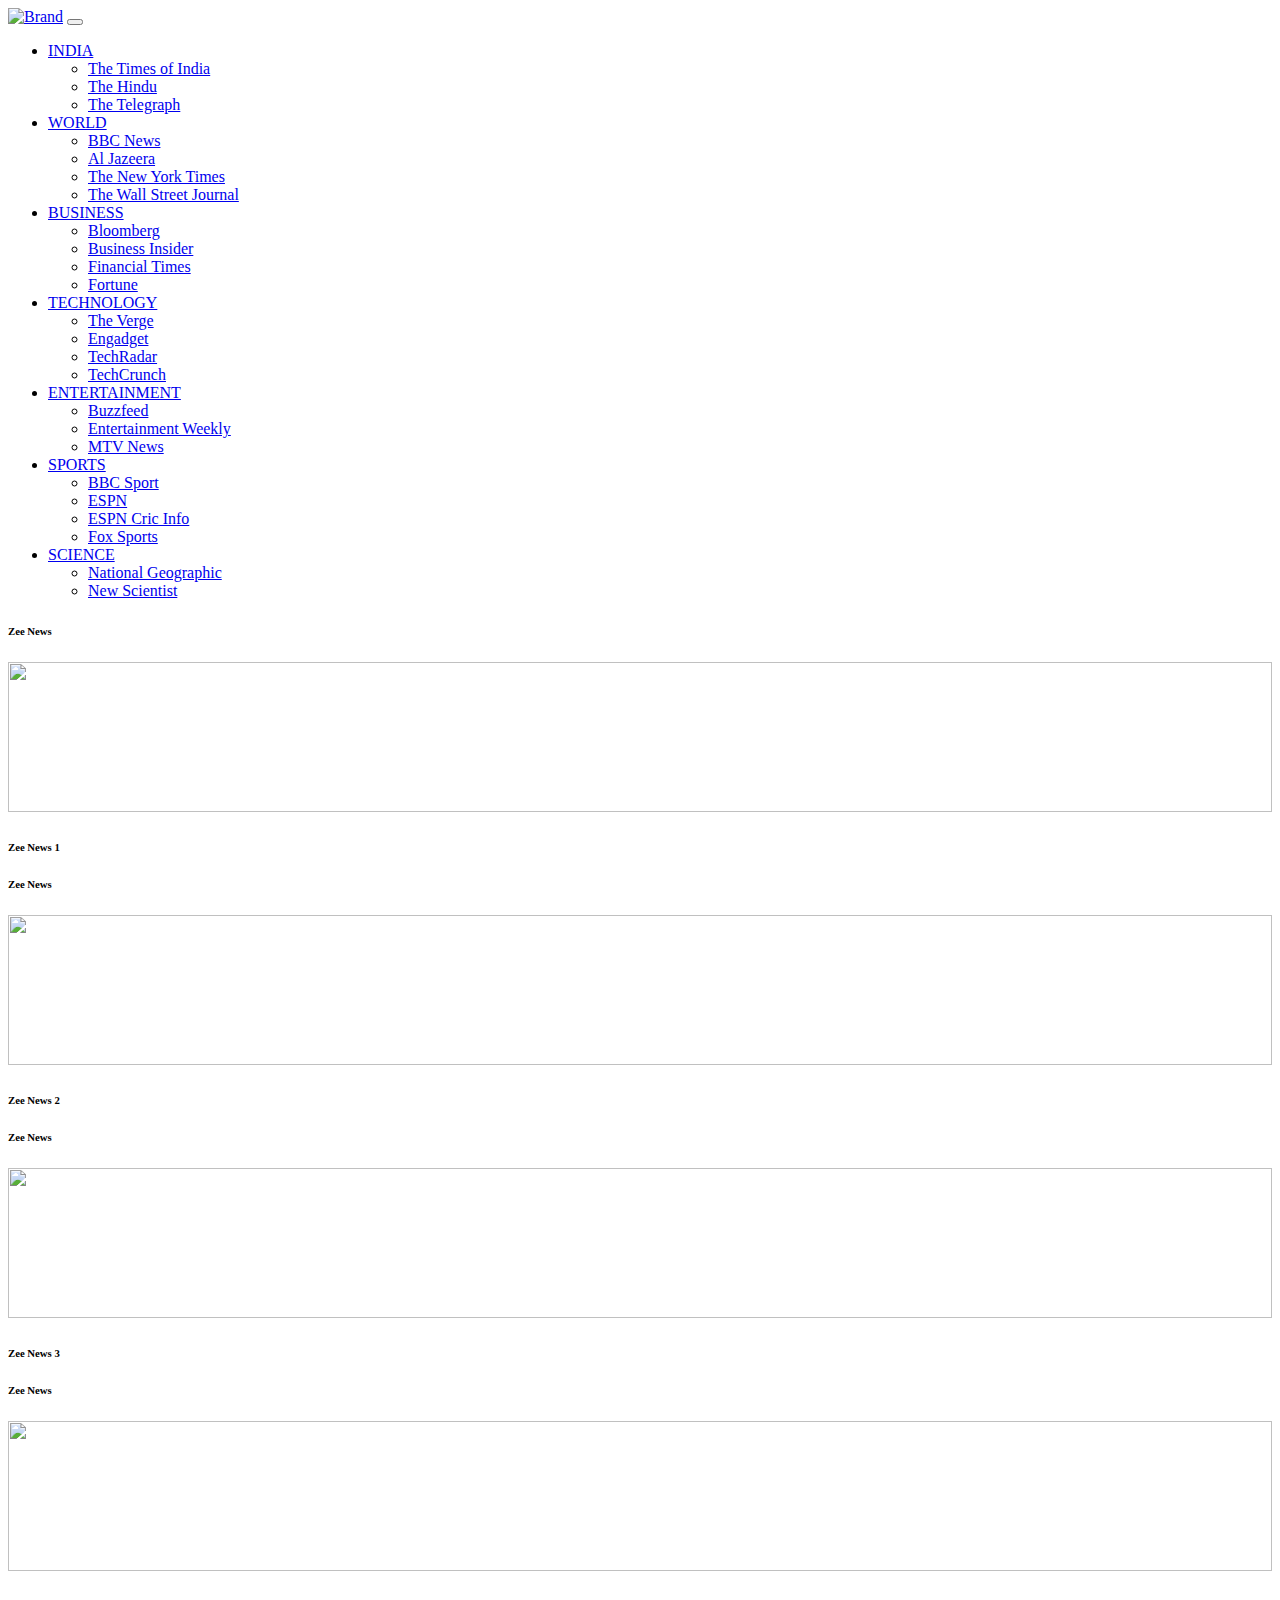
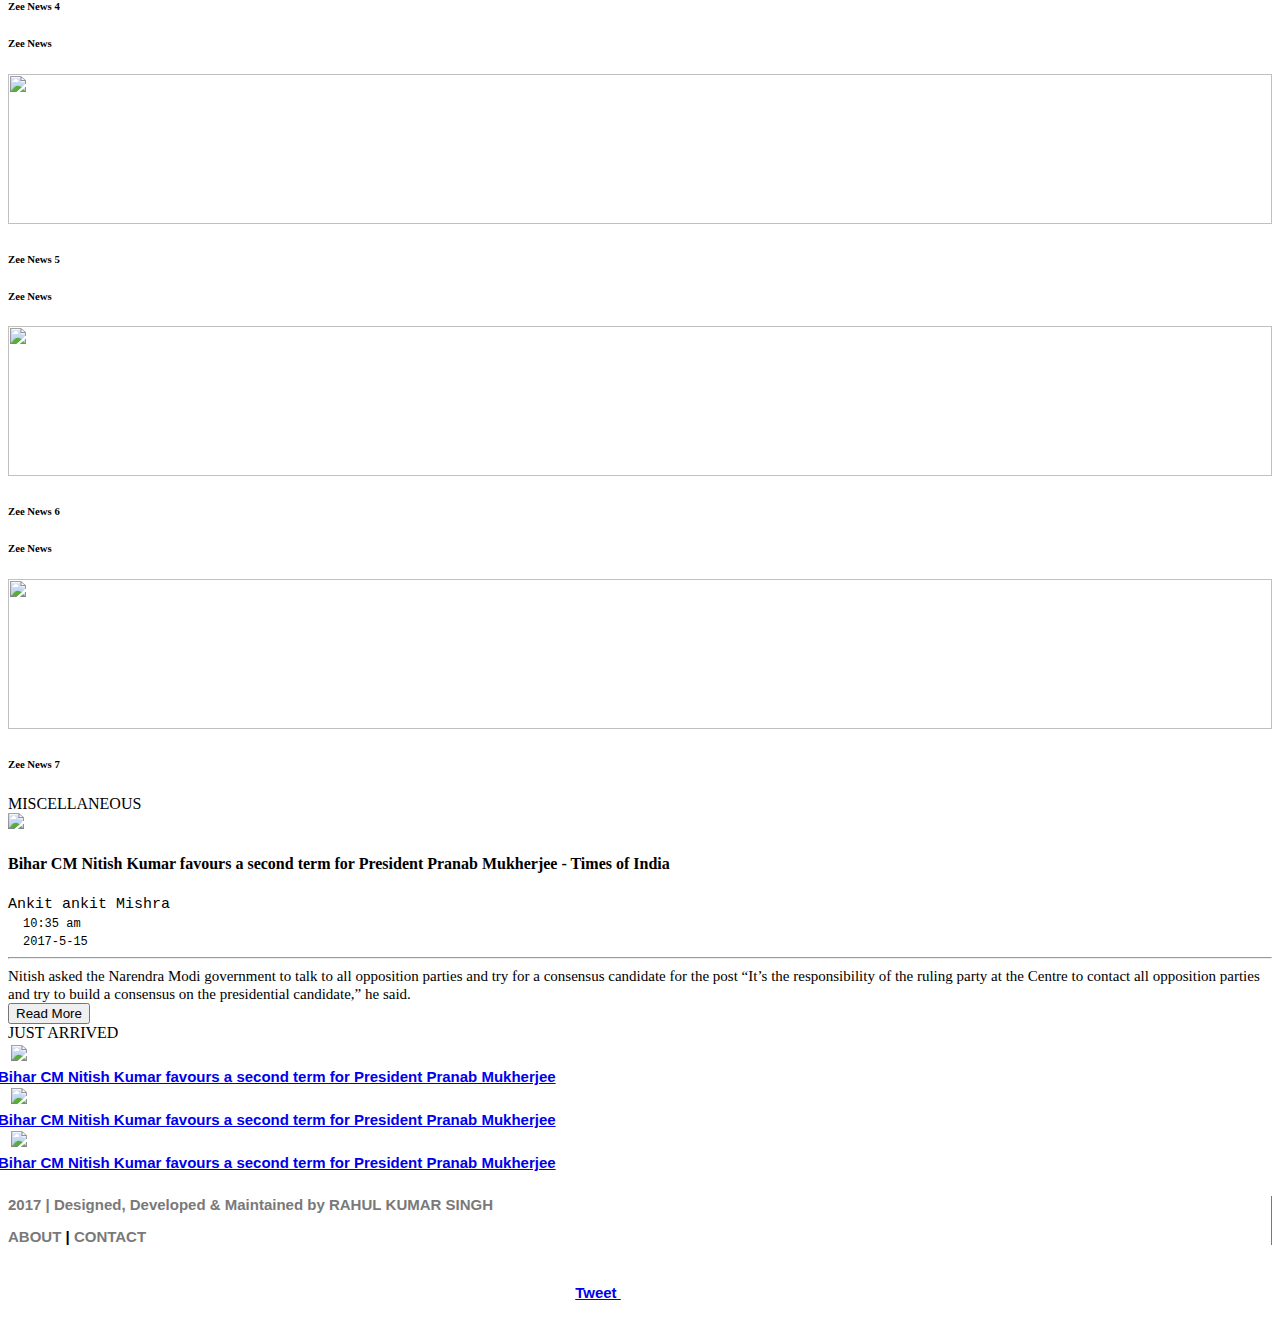
==== index.html @ a30d0b65 "first master upload" ====
﻿<!DOCTYPE html>
<html lang="en">
<head>
    <meta charset="utf-8">
    <meta http-equiv="X-UA-Compatible" content="IE=edge">
    <meta name="viewport" content="width=device-width, initial-scale=1">
    <!-- The above 3 meta tags *must* come first in the head; any other head content must come *after* these tags -->
    <title>TopHeadlines: Home</title>

    <!-- Bootstrap -->
    <link href="bootstrap/css/bootstrap.min.css" rel="stylesheet" />
    <link href="customcss/index.css" rel="stylesheet" />
    <link rel="stylesheet" type="text/css" href="slick/slick.css" />

    <script src="customjs/index.js"></script>

    <!-- HTML5 shim and Respond.js for IE8 support of HTML5 elements and media queries -->
    <!-- WARNING: Respond.js doesn't work if you view the page via file:// -->
    <!--[if lt IE 9]>
      <script src="https://oss.maxcdn.com/html5shiv/3.7.3/html5shiv.min.js"></script>
      <script src="https://oss.maxcdn.com/respond/1.4.2/respond.min.js"></script>
    <![endif]-->
</head>
<body onload="a()" id="body">
    <span class="glyphicon glyphicon-chevron-up move"></span>
   <!--navbar-->
    <nav class="navbar navbar-default navbar-fixed-top" style="background-color:white;">
        <div class="container">
            <!-- Brand and toggle get grouped for better mobile display -->
            <div class="navbar-header">
               
                <a class="navbar-brand1" href="index.html">
                <span><img alt="Brand" src="images/th2.png" height="50" /></span></a>
                <button type="button" class="navbar-toggle collapsed" data-toggle="collapse" data-target="#mobile" style="margin-right:20px;">

                    <span class="icon-bar"></span>
                    <span class="icon-bar"></span>
                    <span class="icon-bar"></span>
                </button>
            </div>

            <!-- Collect the nav links, forms, and other content for toggling -->
            <div class="collapse navbar-collapse" style="margin-top:15px"  id="mobile">
            <div class="cus">
                <ul class="nav navbar-nav navbar-right  ">
                    
                    <li class="dropdown" >
                        <a href="india.html" class="dropdown-toggle" data-toggle="dropdown" role="button" aria-haspopup="true" aria-expanded="false">INDIA <span class="caret "></span></a>
                        <ul class="dropdown-menu  ">
                            <li><a href="#">The Times of India</a></li>
                            <li><a href="#">The Hindu</a></li>
                            <li><a href="#">The Telegraph</a></li>
                            
                        </ul>
                    </li>
                    <li class="dropdown">
                        <a href="#" class="dropdown-toggle " data-toggle="dropdown" role="button" aria-haspopup="true" aria-expanded="false">WORLD <span class="caret"></span></a>
                        <ul class="dropdown-menu  ">
                            <li><a href="#">BBC News</a></li>
                            <li><a href="#">Al Jazeera </a></li>
                            <li><a href="#">The New York Times</a></li>
                            <li><a href="#">The Wall Street Journal </a></li>
                           
                        </ul>
                    </li>
                    <li class="dropdown">
                        <a href="#" class="dropdown-toggle" data-toggle="dropdown" role="button" aria-haspopup="true" aria-expanded="false">BUSINESS <span class="caret"></span></a>
                        <ul class="dropdown-menu  ">
                            <li><a href="#">Bloomberg </a></li>
                            <li><a href="#">Business Insider</a></li>
                            <li><a href="#">Financial Times </a></li>
                            <li><a href="#">Fortune </a></li>
                                   
                        </ul>
                    </li>
                    <li class="dropdown">
                        <a href="#" class="dropdown-toggle" data-toggle="dropdown" role="button" aria-haspopup="true" aria-expanded="false">TECHNOLOGY <span class="caret"></span></a>
                        <ul class="dropdown-menu  ">
                            <li><a href="#">The Verge</a></li>
                            <li><a href="#">Engadget</a></li>
                            <li><a href="#">TechRadar </a></li>
                            <li><a href="#">TechCrunch  </a></li>
                          
                        </ul>
                    </li>
                    <li class="dropdown">
                        <a href="#" class="dropdown-toggle" data-toggle="dropdown" role="button" aria-haspopup="true" aria-expanded="false">ENTERTAINMENT <span class="caret"></span></a>
                        <ul class="dropdown-menu ">
                            <li><a href="#">Buzzfeed</a></li>
                            <li><a href="#">Entertainment Weekly</a></li>
                            <li><a href="#">MTV News</a></li>
                           
                         
                        </ul>
                    </li>
                    <li class="dropdown">
                        <a href="#" class="dropdown-toggle" data-toggle="dropdown" role="button" aria-haspopup="true" aria-expanded="false">SPORTS <span class="caret"></span></a>
                        <ul class="dropdown-menu  ">
                            <li><a href="#">BBC Sport </a></li>
                            <li><a href="#">ESPN</a></li>
                            <li><a href="#">ESPN Cric Info</a></li>
                            <li><a href="#">Fox Sports</a></li>
                        
                        </ul>
                    </li>
                    <li class="dropdown ">
                        <a href="#" class="dropdown-toggle" data-toggle="dropdown" role="button" aria-haspopup="true" aria-expanded="false">SCIENCE <span class="caret"></span></a>
                        <ul class="dropdown-menu  ">
                            <li><a href="#">National Geographic </a></li>
                            <li><a href="#">New Scientist</a></li>
                        </ul>
                        </li>
                    
    
                </ul>
               
                </div>
            </div><!-- /.navbar-collapse -->


            </div><!-- /.navbar-collapse -->
    
    </nav>
    <!--navbar_end-->

    <div class="container" >
        <!-- caraousal-->
        <div class="row">
            <div class="col-lg-12" >
                <div class="contentdiv" >
                    <div class="your-class" >
                     
                        
                        <div  class="slide" >
                            <h6 class="text-primary">Zee News</h6>
                            <a href="india.html">
                                <img src="images/back2.png" style="height:150px;width:100%;" />
                            </a> 
                            <h6 class="text-danger">Zee News 1</h6>
                        </div>
                        
                        <div   class="slide">
                            <h6 class="text-primary">Zee News</h6>
                            <a href="india.html">
                                <img src="images/back2.png" style="height:150px;width:100%;" />
                            </a> 
                            <h6 class="text-danger">Zee News 2</h6>
                        </div>
                       
                        <div  class="slide">
                            <h6 class="text-primary">Zee News </h6>
                            <a href="india.html">
                                <img src="images/back2.png" style="height:150px;width:100%;" />
                            </a> 
                            <h6 class="text-danger">Zee News 3</h6>
                        </div>
                      
                        <div   class="slide">
                            <h6 class="text-primary">Zee News</h6>
                            <a href="india.html">
                                <img src="images/back2.png" style="height:150px;width:100%;"/>
                            </a> 
                            <h6 class="text-danger">Zee News 4</h6>
                        </div>
                        <div  class="slide">
                            <h6 class="text-primary">Zee News</h6>
                            <a href="india.html">
                                <img src="images/back2.png" style="height:150px;width:100%;"/>
                            </a> 
                            <h6 class="text-danger">Zee News 5</h6>
                        </div>
                        <div class="slide">
                            <h6 class="text-primary">Zee News</h6>
                            <a href="india.html">
                                <img src="images/back2.png" style="height:150px;width:100%;" />
                            </a>
                            <h6 class="text-danger">Zee News 6</h6>
                        </div>
                        <div class="slide">
                            <h6 class="text-primary">Zee News</h6>
                            <a href="india.html">
                                <img src="images/back2.png" style="height:150px;width:100%;" />
                            </a>
                            <h6 class="text-danger">Zee News 7</h6>
                        </div>
                    </div>
                </div>
            </div>     
        </div>
        <!--caraousal end-->
        
        <div class="row">
            <div class="col-lg-9 col-md-9">
                <div class="row">
                    <div class="col-lg-12">
                        <div class="contentdiv1">
                            <div class="channel"><span class="glyphicon glyphicon-circle-arrow-right" style="font-size:15px;"></span> MISCELLANEOUS<span class="pull-right ani"></span></div>
                        </div>
                    </div>
                </div>
                <div class="thumbnail main" >
                <div class="row" >
                    <div class="col-lg-4 col-sm-12 col-xs-12">
                        <div class="handle">
                            <img src="images/back2.png" class="img-responsive" />
                        </div>
                    </div>
                    <div class="col-lg-8 col-sm-12 col-xs-12">
                            <h4 class="text-danger newhead ">Bihar CM Nitish Kumar favours a second term for President Pranab Mukherjee - Times of India</h4>
                        <div class="row">
                            <div class="col-lg-7 col-xs-12" ><span class="glyphicon glyphicon-user text-primary"></span><span class="text-danger dt" style="font-family:'Courier New';font-size:15px"> Ankit ankit Mishra </span></div>
                            <div class="col-lg-5 col-xs-12">
                                <div class="row">
                                    <div class="col-lg-6 col-xs-12" style="padding: 0px 0px 0px 15px;">
                                        <span class="glyphicon glyphicon-time text-primary"></span><span class="text-danger dt" style="font-family:'Courier New';font-size:12px"> 10:35 am </span>      
                                    </div>
                                    <div class="col-lg-6 col-xs-12" style="padding: 0px 0px 0px 15px;">
                                       <span class="glyphicon glyphicon-calendar text-primary"></span><span class="text-danger dt" style="font-family:'Courier New';font-size:12px"> 2017-5-15 </span>
                                    </div>
                                </div>
                            </div>
                            
                        </div>
                            <div style="padding:0px;" ><hr /></div>
                            <span style="font-family:'Fjord One', serif;font-size:15px;font-weight:500"> Nitish asked the Narendra Modi government to talk to all opposition parties and try for a consensus candidate for the post “It’s the responsibility of the ruling party at the Centre to contact all opposition parties and try to build a consensus on the presidential candidate,” he said.</span>
                           <br /> <button class="btn btn-sm but pull-right" ><span class="glyphicon glyphicon-link"></span> Read More</button>
                    </div>
                </div>
                </div>
             
               
            </div>
            <div class="col-lg-3 col-md-3">
                <div class="contentdiv1">
                    <div class="channel"><span class="glyphicon glyphicon-fire" style="font-size:15px;"></span> JUST ARRIVED<span class="pull-right ani"></span></div>
                  
                </div>
                
                    
                <div class="row side" >
                    <a href="#">
                        <div class="col-lg-4 col-md-4 col-sm-4 col-xs-4"style="padding:3px;" >
                            <img src="images/back2.png" class="img-responsive" />
                        </div>
                        <div class="col-lg-8 col-md-8 col-sm-8 col-xs-8" style="margin-left:-10px;padding-right:0px;font-family: 'Jura', sans-serif;font-weight:bold;font-size:15px;text-align:justify">
                            Bihar CM Nitish Kumar favours a second term for President Pranab Mukherjee
                        </div>
                    </a>
                </div>
                <div class="row side">
                    <a href="#">
                        <div class="col-lg-4 col-md-4 col-sm-4 col-xs-4" style="padding:3px;">
                            <img src="images/back2.png" class="img-responsive" />
                        </div>
                        <div class="col-lg-8 col-md-8 col-sm-8 col-xs-8" style="margin-left:-10px;padding-right:0px;font-family: 'Jura', sans-serif;font-weight:bold;font-size:15px;text-align:justify">
                            Bihar CM Nitish Kumar favours a second term for President Pranab Mukherjee
                        </div>
                    </a>
                </div>
                <div class="row side">
                    <a href="#">
                        <div class="col-lg-4 col-md-4 col-sm-4 col-xs-4" style="padding:3px;">
                            <img src="images/back2.png" class="img-responsive" />
                        </div>
                        <div class="col-lg-8 col-md-8 col-sm-8 col-xs-8" style="margin-left:-10px;padding-right:0px;font-family: 'Jura', sans-serif;font-weight:bold;font-size:15px;text-align:justify">
                            Bihar CM Nitish Kumar favours a second term for President Pranab Mukherjee
                        </div>
                    </a>
                </div>
               
                
              
               
            </div>
        </div>
        <div class="row">
            <div class="col-lg-12 foot" >

                <div class="row">
                    <div class="col-lg-8">
                        <div id="foot" style="border-right:1px solid rgb(121, 121, 121);margin-top:25px;font-family:'Jura', sans-serif;font-size:15px;font-weight:bold">
                            <p class="text-danger text-center" style="color:rgb(121, 121, 121)"><span class="glyphicon glyphicon-copyright-mark"></span> 2017 | Designed, Developed & Maintained by RAHUL&nbsp;KUMAR SINGH</p>
                            <p class="text-danger text-center"><a href="#" style="text-decoration:none;color:rgb(121, 121, 121)">ABOUT</a> | <a href="#" style="text-decoration:none;color:rgb(121, 121, 121)">CONTACT</a> </p>
                        </div>
                    </div>
                    <div class="col-lg-4">
                        <div style="margin-top:25px;font-family:'Jura', sans-serif;font-size:15px;font-weight:bold;text-align:center;min-height:50px">
                           <a class="twitter-share-button" target="_blank"
                               href="https://twitter.com/intent/tweet?text=Check%20out%20this%20amazing%20News%20Website&url=https%3A%2F%2Frks-dev.github.io%2Ftopheadlines"
                               data-size="large">
                               Tweet
                            </a>
                            <script async src="//platform.twitter.com/widgets.js" charset="utf-8"></script>
                              
                            <iframe src="https://www.facebook.com/plugins/share_button.php?href=https%3A%2F%2Frks-dev.github.io%2Ftopheadlines%2F&layout=button_count&size=large&mobile_iframe=false&appId=527813727370159&width=84&height=28" width="84" height="28" style="border:none;overflow:hidden" scrolling="no" frameborder="0" allowTransparency="true"></iframe>
                        </div>
                        
                    </div>
                </div>

            </div>
        </div>
      
    </div>

    <!-- jQuery (necessary for Bootstrap's JavaScript plugins) -->
    <script src="https://ajax.googleapis.com/ajax/libs/jquery/1.12.4/jquery.min.js"></script>
    <!-- Include all compiled plugins (below), or include individual files as needed -->
    <script src="bootstrap/js/bootstrap.min.js"></script>
    
    <script src="slick/slick.min.js"></script>
    <script type="text/javascript">
        $('.your-class').slick({
           
            infinite: true,
            slidesToShow: 6,
            slidesToScroll: 1,
            autoplay: true,
            autoplaySpeed: 1000,
            prevArrow: false,
            nextArrow: false,
            responsive: [
              {
                  breakpoint: 1024,
                  settings: {
                      slidesToShow: 3,
                      slidesToScroll: 3

                  }
              },
              {
                  breakpoint: 600,
                  settings: {
                      slidesToShow: 2,
                      slidesToScroll: 2
                  }
              },
              {
                  breakpoint: 480,
                  settings: {
                      slidesToShow: 1,
                      slidesToScroll: 1
                  }
              }
              // You can unslick at a given breakpoint now by adding:
              // settings: "unslick"
              // instead of a settings object
            ]
        });
    </script>
</body>
</html>
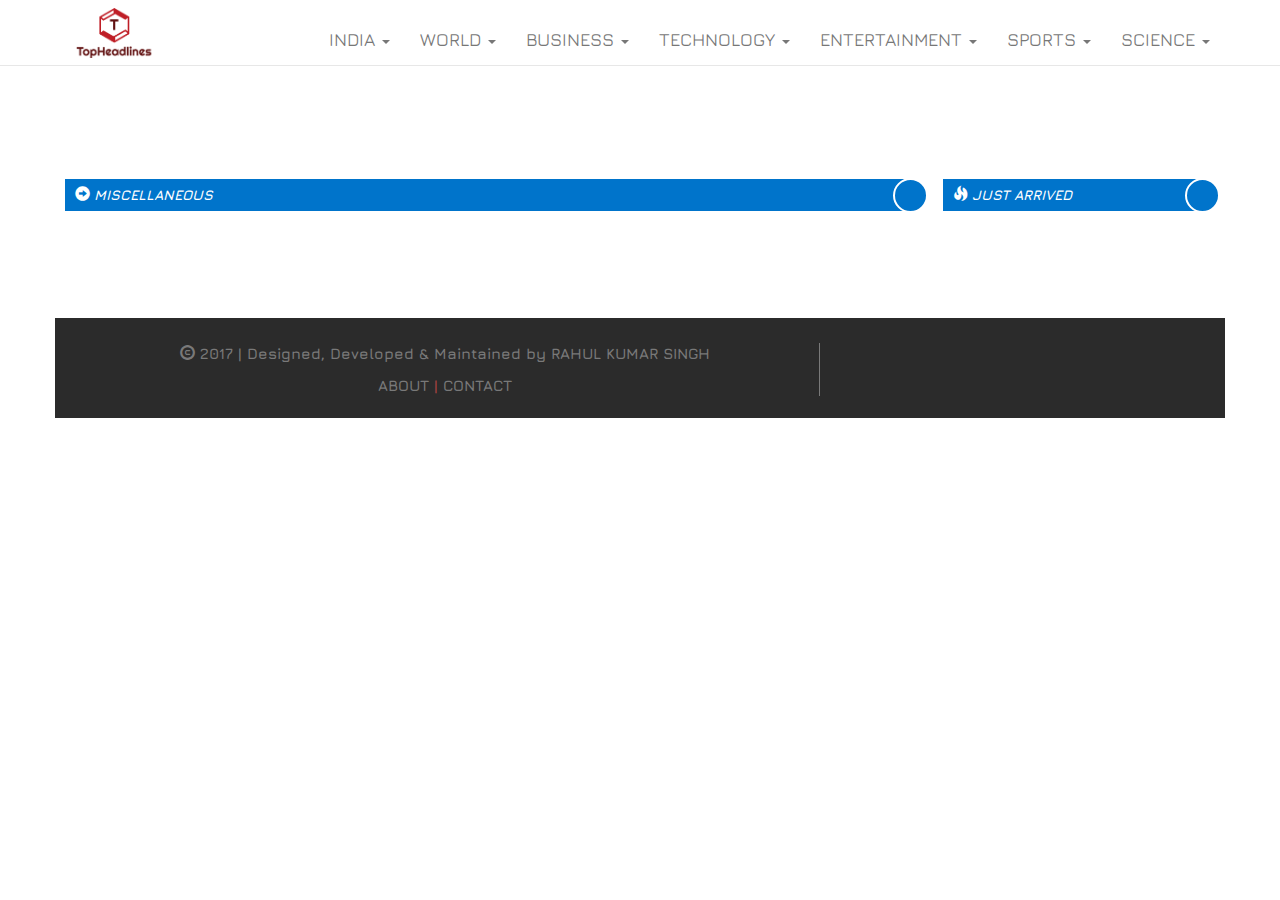
==== commit 9a33725c: "home page almost complete" ====
--- a/index.html
+++ b/index.html
@@ -12,7 +12,7 @@
     <link href="customcss/index.css" rel="stylesheet" />
     <link rel="stylesheet" type="text/css" href="slick/slick.css" />
 
-    <script src="customjs/index.js"></script>
+    
 
     <!-- HTML5 shim and Respond.js for IE8 support of HTML5 elements and media queries -->
     <!-- WARNING: Respond.js doesn't work if you view the page via file:// -->
@@ -22,6 +22,7 @@
     <![endif]-->
 </head>
 <body onload="a()" id="body">
+    <div class="loader"></div>
     <span class="glyphicon glyphicon-chevron-up move"></span>
    <!--navbar-->
     <nav class="navbar navbar-default navbar-fixed-top" style="background-color:white;">
@@ -131,58 +132,64 @@
                     <div class="your-class" >
                      
                         
-                        <div  class="slide" >
-                            <h6 class="text-primary">Zee News</h6>
-                            <a href="india.html">
-                                <img src="images/back2.png" style="height:150px;width:100%;" />
+                        <div id="slide1"  class="slide" >
+                            <h6 id="slidesource1" class="text-primary"></h6>
+                            <a id="slideurl1" href="">
+                                <img id="slideimg1"  class="img-responsive" />
                             </a> 
-                            <h6 class="text-danger">Zee News 1</h6>
+                            <h6 id="slidetitle1" class="text-danger"></h6>
+                        </div>
+
+                        <div id="slide2" class="slide">
+                            <h6 id="slidesource2" class="text-primary"></h6>
+                            <a id="slideurl2" href="">
+                                <img id="slideimg2"  class="img-responsive" />
+                            </a>
+                            <h6 id="slidetitle2" class="text-danger"></h6>
+                        </div>
+
+                        <div id="slide3" class="slide">
+                            <h6 id="slidesource3" class="text-primary"></h6>
+                            <a id="slideurl3" href="">
+                                <img id="slideimg3"  class="img-responsive" />
+                            </a>
+                            <h6 id="slidetitle3" class="text-danger"></h6>
+                        </div>
+
+                        <div id="slide4" class="slide">
+                            <h6 id="slidesource4" class="text-primary"></h6>
+                            <a id="slideurl4" href="">
+                                <img id="slideimg4"  class="img-responsive" />
+                            </a>
+                            <h6 id="slidetitle4" class="text-danger"></h6>
+                        </div>
+
+                        <div id="slide5" class="slide">
+                            <h6 id="slidesource5" class="text-primary"></h6>
+                            <a id="slideurl5" href="">
+                                <img id="slideimg5"  class="img-responsive" />
+                            </a>
+                            <h6 id="slidetitle5" class="text-danger"></h6>
+                        </div>
+
+                        <div id="slide6" class="slide">
+                            <h6 id="slidesource6" class="text-primary"></h6>
+                            <a id="slideurl6" href="">
+                                <img id="slideimg6"  class="img-responsive" />
+                            </a>
+                            <h6 id="slidetitle6" class="text-danger"></h6>
+                        </div>
+
+                        <div id="slide7" class="slide">
+                            <h6 id="slidesource7" class="text-primary"></h6>
+                            <a id="slideurl7" href="">
+                                <img id="slideimg7"  class="img-responsive" />
+                            </a>
+                            <h6 id="slidetitle7" class="text-danger"></h6>
                         </div>
                         
-                        <div   class="slide">
-                            <h6 class="text-primary">Zee News</h6>
-                            <a href="india.html">
-                                <img src="images/back2.png" style="height:150px;width:100%;" />
-                            </a> 
-                            <h6 class="text-danger">Zee News 2</h6>
-                        </div>
                        
-                        <div  class="slide">
-                            <h6 class="text-primary">Zee News </h6>
-                            <a href="india.html">
-                                <img src="images/back2.png" style="height:150px;width:100%;" />
-                            </a> 
-                            <h6 class="text-danger">Zee News 3</h6>
-                        </div>
-                      
-                        <div   class="slide">
-                            <h6 class="text-primary">Zee News</h6>
-                            <a href="india.html">
-                                <img src="images/back2.png" style="height:150px;width:100%;"/>
-                            </a> 
-                            <h6 class="text-danger">Zee News 4</h6>
-                        </div>
-                        <div  class="slide">
-                            <h6 class="text-primary">Zee News</h6>
-                            <a href="india.html">
-                                <img src="images/back2.png" style="height:150px;width:100%;"/>
-                            </a> 
-                            <h6 class="text-danger">Zee News 5</h6>
-                        </div>
-                        <div class="slide">
-                            <h6 class="text-primary">Zee News</h6>
-                            <a href="india.html">
-                                <img src="images/back2.png" style="height:150px;width:100%;" />
-                            </a>
-                            <h6 class="text-danger">Zee News 6</h6>
-                        </div>
-                        <div class="slide">
-                            <h6 class="text-primary">Zee News</h6>
-                            <a href="india.html">
-                                <img src="images/back2.png" style="height:150px;width:100%;" />
-                            </a>
-                            <h6 class="text-danger">Zee News 7</h6>
-                        </div>
+                       
                     </div>
                 </div>
             </div>     
@@ -198,34 +205,159 @@
                         </div>
                     </div>
                 </div>
-                <div class="thumbnail main" >
+                <div id="arc1" class="thumbnail main " >
                 <div class="row" >
                     <div class="col-lg-4 col-sm-12 col-xs-12">
                         <div class="handle">
-                            <img src="images/back2.png" class="img-responsive" />
+                            <img id="urlToImage1"  class="img-responsive" />
                         </div>
                     </div>
                     <div class="col-lg-8 col-sm-12 col-xs-12">
-                            <h4 class="text-danger newhead ">Bihar CM Nitish Kumar favours a second term for President Pranab Mukherjee - Times of India</h4>
+                            <h4 class="text-danger newhead" id="title1" ></h4>
                         <div class="row">
-                            <div class="col-lg-7 col-xs-12" ><span class="glyphicon glyphicon-user text-primary"></span><span class="text-danger dt" style="font-family:'Courier New';font-size:15px"> Ankit ankit Mishra </span></div>
+                            <div class="col-lg-7 col-xs-12" ><span class="glyphicon glyphicon-user text-primary"></span> <span id="author1" class="text-danger dt" style="font-family:'Courier New';font-size:15px"></span></div>
                             <div class="col-lg-5 col-xs-12">
-                                <div class="row">
-                                    <div class="col-lg-6 col-xs-12" style="padding: 0px 0px 0px 15px;">
-                                        <span class="glyphicon glyphicon-time text-primary"></span><span class="text-danger dt" style="font-family:'Courier New';font-size:12px"> 10:35 am </span>      
-                                    </div>
-                                    <div class="col-lg-6 col-xs-12" style="padding: 0px 0px 0px 15px;">
-                                       <span class="glyphicon glyphicon-calendar text-primary"></span><span class="text-danger dt" style="font-family:'Courier New';font-size:12px"> 2017-5-15 </span>
-                                    </div>
+                                    <span class="glyphicon glyphicon-time text-primary"></span> <span id="publishedAt1" class="text-danger dt" style="font-family:'Courier New';font-size:12px"></span>                                              
+                            </div>
+                            
+                        </div>
+                            <div style="padding:0px;" ><hr /></div>
+                            <span id="description1" style="font-family:'Fjord One', serif;font-size:15px;font-weight:500"> </span>
+                           <br />  <a style="text-decoration:none;color:red;padding-top:5px;padding-right:5px;" id="url1" target="_blank" href="" class="pull-right"><span class="glyphicon glyphicon-link"></span> Read More</a>
+                    </div>
+                </div>
+                </div>
+
+                <div id="arc2" class="thumbnail main">
+                    <div class="row">
+                        <div class="col-lg-4 col-sm-12 col-xs-12">
+                            <div class="handle">
+                                <img id="urlToImage2" class="img-responsive" />
+                            </div>
+                        </div>
+                        <div class="col-lg-8 col-sm-12 col-xs-12">
+                            <h4 class="text-danger newhead" id="title2"></h4>
+                            <div class="row">
+                                <div class="col-lg-7 col-xs-12"><span class="glyphicon glyphicon-user text-primary"></span> <span id="author2" class="text-danger dt" style="font-family:'Courier New';font-size:15px"></span></div>
+                                <div class="col-lg-5 col-xs-12">
+                                    <span class="glyphicon glyphicon-time text-primary"></span> <span id="publishedAt2" class="text-danger dt" style="font-family:'Courier New';font-size:12px"></span> 
                                 </div>
                             </div>
-                            
-                        </div>
-                            <div style="padding:0px;" ><hr /></div>
-                            <span style="font-family:'Fjord One', serif;font-size:15px;font-weight:500"> Nitish asked the Narendra Modi government to talk to all opposition parties and try for a consensus candidate for the post “It’s the responsibility of the ruling party at the Centre to contact all opposition parties and try to build a consensus on the presidential candidate,” he said.</span>
-                           <br /> <button class="btn btn-sm but pull-right" ><span class="glyphicon glyphicon-link"></span> Read More</button>
-                    </div>
-                </div>
+                            <div style="padding:0px;"><hr /></div>
+                            <span id="description2" style="font-family:'Fjord One', serif;font-size:15px;font-weight:500"> </span>
+                            <br />  <a style="text-decoration:none;color:red;padding-top:5px;padding-right:5px;" id="url2" target="_blank" href="" class="pull-right"><span class="glyphicon glyphicon-link"></span> Read More</a>
+                        </div>
+                    </div>
+                </div>
+
+                <div id="arc3" class="thumbnail main">
+                    <div class="row">
+                        <div class="col-lg-4 col-sm-12 col-xs-12">
+                            <div class="handle">
+                                <img id="urlToImage3" class="img-responsive" />
+                            </div>
+                        </div>
+                        <div class="col-lg-8 col-sm-12 col-xs-12">
+                            <h4 class="text-danger newhead" id="title3"></h4>
+                            <div class="row">
+                                <div class="col-lg-7 col-xs-12"><span class="glyphicon glyphicon-user text-primary"></span> <span id="author3" class="text-danger dt" style="font-family:'Courier New';font-size:15px"></span></div>
+                                <div class="col-lg-5 col-xs-12">
+                                    <span class="glyphicon glyphicon-time text-primary"></span> <span id="publishedAt3" class="text-danger dt" style="font-family:'Courier New';font-size:12px"></span>
+                                </div>
+                            </div>
+                            <div style="padding:0px;"><hr /></div>
+                            <span id="description3" style="font-family:'Fjord One', serif;font-size:15px;font-weight:500"> </span>
+                            <br />  <a style="text-decoration:none;color:red;padding-top:5px;padding-right:5px;" id="url3" target="_blank" href="" class="pull-right"><span class="glyphicon glyphicon-link"></span> Read More</a>
+                        </div>
+                    </div>
+                </div>
+
+                <div id="arc4" class="thumbnail main">
+                    <div class="row">
+                        <div class="col-lg-4 col-sm-12 col-xs-12">
+                            <div class="handle">
+                                <img id="urlToImage4" class="img-responsive" />
+                            </div>
+                        </div>
+                        <div class="col-lg-8 col-sm-12 col-xs-12">
+                            <h4 class="text-danger newhead" id="title4"></h4>
+                            <div class="row">
+                                <div class="col-lg-7 col-xs-12"><span class="glyphicon glyphicon-user text-primary"></span> <span id="author4" class="text-danger dt" style="font-family:'Courier New';font-size:15px"></span></div>
+                                <div class="col-lg-5 col-xs-12">
+                                    <span class="glyphicon glyphicon-time text-primary"></span> <span id="publishedAt4" class="text-danger dt" style="font-family:'Courier New';font-size:12px"></span>
+                                </div>
+                            </div>
+                            <div style="padding:0px;"><hr /></div>
+                            <span id="description4" style="font-family:'Fjord One', serif;font-size:15px;font-weight:500"> </span>
+                            <br />  <a style="text-decoration:none;color:red;padding-top:5px;padding-right:5px;" id="url4" target="_blank" href="" class="pull-right"><span class="glyphicon glyphicon-link"></span> Read More</a>
+                        </div>
+                    </div>
+                </div>
+
+                <div id="arc5" class="thumbnail main">
+                    <div class="row">
+                        <div class="col-lg-4 col-sm-12 col-xs-12">
+                            <div class="handle">
+                                <img id="urlToImage5" class="img-responsive" />
+                            </div>
+                        </div>
+                        <div class="col-lg-8 col-sm-12 col-xs-12">
+                            <h4 class="text-danger newhead" id="title5"></h4>
+                            <div class="row">
+                                <div class="col-lg-7 col-xs-12"><span class="glyphicon glyphicon-user text-primary"></span> <span id="author5" class="text-danger dt" style="font-family:'Courier New';font-size:15px"></span></div>
+                                <div class="col-lg-5 col-xs-12">
+                                    <span class="glyphicon glyphicon-time text-primary"></span> <span id="publishedAt5" class="text-danger dt" style="font-family:'Courier New';font-size:12px"></span>
+                                </div>
+                            </div>
+                            <div style="padding:0px;"><hr /></div>
+                            <span id="description5" style="font-family:'Fjord One', serif;font-size:15px;font-weight:500"> </span>
+                            <br />  <a style="text-decoration:none;color:red;padding-top:5px;padding-right:5px;" id="url5" target="_blank" href="" class="pull-right"><span class="glyphicon glyphicon-link"></span> Read More</a>
+                        </div>
+                    </div>
+                </div>
+
+                <div id="arc6" class="thumbnail main">
+                    <div class="row">
+                        <div class="col-lg-4 col-sm-12 col-xs-12">
+                            <div class="handle">
+                                <img id="urlToImage6" class="img-responsive" />
+                            </div>
+                        </div>
+                        <div class="col-lg-8 col-sm-12 col-xs-12">
+                            <h4 class="text-danger newhead" id="title6"></h4>
+                            <div class="row">
+                                <div class="col-lg-7 col-xs-12"><span class="glyphicon glyphicon-user text-primary"></span> <span id="author6" class="text-danger dt" style="font-family:'Courier New';font-size:15px"></span></div>
+                                <div class="col-lg-5 col-xs-12">
+                                    <span class="glyphicon glyphicon-time text-primary"></span> <span id="publishedAt6" class="text-danger dt" style="font-family:'Courier New';font-size:12px"></span>
+                                </div>
+                            </div>
+                            <div style="padding:0px;"><hr /></div>
+                            <span id="description6" style="font-family:'Fjord One', serif;font-size:15px;font-weight:500"> </span>
+                            <br />  <a style="text-decoration:none;color:red;padding-top:5px;padding-right:5px;" id="url6" target="_blank" href="" class="pull-right"><span class="glyphicon glyphicon-link"></span> Read More</a>
+                        </div>
+                    </div>
+                </div>
+
+                <div id="arc7" class="thumbnail main">
+                    <div class="row">
+                        <div class="col-lg-4 col-sm-12 col-xs-12">
+                            <div class="handle">
+                                <img id="urlToImage7" class="img-responsive" />
+                            </div>
+                        </div>
+                        <div class="col-lg-8 col-sm-12 col-xs-12">
+                            <h4 class="text-danger newhead" id="title7"></h4>
+                            <div class="row">
+                                <div class="col-lg-7 col-xs-12"><span class="glyphicon glyphicon-user text-primary"></span> <span id="author7" class="text-danger dt" style="font-family:'Courier New';font-size:15px"></span></div>
+                                <div class="col-lg-5 col-xs-12">
+                                    <span class="glyphicon glyphicon-time text-primary"></span> <span id="publishedAt7" class="text-danger dt" style="font-family:'Courier New';font-size:12px"></span>
+                                </div>
+                            </div>
+                            <div style="padding:0px;"><hr /></div>
+                            <span id="description7" style="font-family:'Fjord One', serif;font-size:15px;font-weight:500"> </span>
+                            <br />  <a style="text-decoration:none;color:red;padding-top:5px;padding-right:5px;" id="url7" target="_blank" href="" class="pull-right"><span class="glyphicon glyphicon-link"></span> Read More</a>
+                        </div>
+                    </div>
                 </div>
              
                
@@ -237,36 +369,78 @@
                 </div>
                 
                     
-                <div class="row side" >
-                    <a href="#">
+                <div id="side1" class="row side" >
+                    <a id="sideurl1" href="#">
                         <div class="col-lg-4 col-md-4 col-sm-4 col-xs-4"style="padding:3px;" >
-                            <img src="images/back2.png" class="img-responsive" />
-                        </div>
-                        <div class="col-lg-8 col-md-8 col-sm-8 col-xs-8" style="margin-left:-10px;padding-right:0px;font-family: 'Jura', sans-serif;font-weight:bold;font-size:15px;text-align:justify">
-                            Bihar CM Nitish Kumar favours a second term for President Pranab Mukherjee
-                        </div>
-                    </a>
-                </div>
-                <div class="row side">
-                    <a href="#">
+                            <img id="sideimg1"  class="img-responsive" />
+                        </div>
+                        <div id="sidetitle1" class="col-lg-8 col-md-8 col-sm-8 col-xs-8" style="margin-left:-10px;padding-right:0px;font-family: 'Jura', sans-serif;font-weight:bold;font-size:15px;text-align:justify">
+                            
+                        </div>
+                    </a>
+                </div>
+                <div id="side2" class="row side">
+                    <a id="sideurl2" href="#">
                         <div class="col-lg-4 col-md-4 col-sm-4 col-xs-4" style="padding:3px;">
-                            <img src="images/back2.png" class="img-responsive" />
-                        </div>
-                        <div class="col-lg-8 col-md-8 col-sm-8 col-xs-8" style="margin-left:-10px;padding-right:0px;font-family: 'Jura', sans-serif;font-weight:bold;font-size:15px;text-align:justify">
-                            Bihar CM Nitish Kumar favours a second term for President Pranab Mukherjee
-                        </div>
-                    </a>
-                </div>
-                <div class="row side">
-                    <a href="#">
+                            <img id="sideimg2"  class="img-responsive" />
+                        </div>
+                        <div id="sidetitle2" class="col-lg-8 col-md-8 col-sm-8 col-xs-8" style="margin-left:-10px;padding-right:0px;font-family: 'Jura', sans-serif;font-weight:bold;font-size:15px;text-align:justify">
+                            
+                        </div>
+                    </a>
+                </div>
+                <div id="side3" class="row side">
+                    <a id="sideurl3" href="#">
                         <div class="col-lg-4 col-md-4 col-sm-4 col-xs-4" style="padding:3px;">
-                            <img src="images/back2.png" class="img-responsive" />
-                        </div>
-                        <div class="col-lg-8 col-md-8 col-sm-8 col-xs-8" style="margin-left:-10px;padding-right:0px;font-family: 'Jura', sans-serif;font-weight:bold;font-size:15px;text-align:justify">
-                            Bihar CM Nitish Kumar favours a second term for President Pranab Mukherjee
-                        </div>
-                    </a>
-                </div>
+                            <img id="sideimg3"  class="img-responsive" />
+                        </div>
+                        <div id="sidetitle3" class="col-lg-8 col-md-8 col-sm-8 col-xs-8" style="margin-left:-10px;padding-right:0px;font-family: 'Jura', sans-serif;font-weight:bold;font-size:15px;text-align:justify">
+
+                        </div>
+                    </a>
+                </div>
+                <div id="side4" class="row side">
+                    <a id="sideurl4" href="#">
+                        <div class="col-lg-4 col-md-4 col-sm-4 col-xs-4" style="padding:3px;">
+                            <img id="sideimg4"  class="img-responsive" />
+                        </div>
+                        <div id="sidetitle4" class="col-lg-8 col-md-8 col-sm-8 col-xs-8" style="margin-left:-10px;padding-right:0px;font-family: 'Jura', sans-serif;font-weight:bold;font-size:15px;text-align:justify">
+
+                        </div>
+                    </a>
+                </div>
+                <div id="side5" class="row side">
+                    <a id="sideurl5" href="#">
+                        <div class="col-lg-4 col-md-4 col-sm-4 col-xs-4" style="padding:3px;">
+                            <img id="sideimg5"  class="img-responsive" />
+                        </div>
+                        <div id="sidetitle5" class="col-lg-8 col-md-8 col-sm-8 col-xs-8" style="margin-left:-10px;padding-right:0px;font-family: 'Jura', sans-serif;font-weight:bold;font-size:15px;text-align:justify">
+
+                        </div>
+                    </a>
+                </div>
+                <div id="side6" class="row side">
+                    <a id="sideurl6" href="#">
+                        <div class="col-lg-4 col-md-4 col-sm-4 col-xs-4" style="padding:3px;">
+                            <img id="sideimg6"  class="img-responsive" />
+                        </div>
+                        <div id="sidetitle6" class="col-lg-8 col-md-8 col-sm-8 col-xs-8" style="margin-left:-10px;padding-right:0px;font-family: 'Jura', sans-serif;font-weight:bold;font-size:15px;text-align:justify">
+
+                        </div>
+                    </a>
+                </div>
+                <div id="side7" class="row side">
+                    <a id="sideurl7" href="#">
+                        <div class="col-lg-4 col-md-4 col-sm-4 col-xs-4" style="padding:3px;">
+                            <img id="sideimg7"  class="img-responsive" />
+                        </div>
+                        <div id="sidetitle7" class="col-lg-8 col-md-8 col-sm-8 col-xs-8" style="margin-left:-10px;padding-right:0px;font-family: 'Jura', sans-serif;font-weight:bold;font-size:15px;text-align:justify">
+
+                        </div>
+                    </a>
+                </div>
+               
+               
                
                 
               
@@ -285,12 +459,13 @@
                     </div>
                     <div class="col-lg-4">
                         <div style="margin-top:25px;font-family:'Jura', sans-serif;font-size:15px;font-weight:bold;text-align:center;min-height:50px">
-                           <a class="twitter-share-button" target="_blank"
+                         <!--  <a class="twitter-share-button" target="_blank"
                                href="https://twitter.com/intent/tweet?text=Check%20out%20this%20amazing%20News%20Website&url=https%3A%2F%2Frks-dev.github.io%2Ftopheadlines"
                                data-size="large">
                                Tweet
                             </a>
                             <script async src="//platform.twitter.com/widgets.js" charset="utf-8"></script>
+                             -->
                               
                             <iframe src="https://www.facebook.com/plugins/share_button.php?href=https%3A%2F%2Frks-dev.github.io%2Ftopheadlines%2F&layout=button_count&size=large&mobile_iframe=false&appId=527813727370159&width=84&height=28" width="84" height="28" style="border:none;overflow:hidden" scrolling="no" frameborder="0" allowTransparency="true"></iframe>
                         </div>
@@ -307,13 +482,13 @@
     <script src="https://ajax.googleapis.com/ajax/libs/jquery/1.12.4/jquery.min.js"></script>
     <!-- Include all compiled plugins (below), or include individual files as needed -->
     <script src="bootstrap/js/bootstrap.min.js"></script>
-    
+    <script src="customjs/index.js"></script>
     <script src="slick/slick.min.js"></script>
     <script type="text/javascript">
         $('.your-class').slick({
            
             infinite: true,
-            slidesToShow: 6,
+            slidesToShow: 5,
             slidesToScroll: 1,
             autoplay: true,
             autoplaySpeed: 1000,
--- a/customcss/index.css
+++ b/customcss/index.css
@@ -0,0 +1,298 @@
+﻿@import url('https://fonts.googleapis.com/css?family=Jura');
+@import url('https://fonts.googleapis.com/css?family=Fjord+One');
+@font-face {
+    font-family: 'Breeze';
+    src: url('../customfonts/Breeze.ttf') format('truetype');
+}
+@font-face {
+    font-family: 'THAILAND';
+    src: url('../customfonts/THAILAND.TTF') format('truetype');
+}
+@font-face {
+    font-family: 'pepsi';
+    src: url('../customfonts/pepsi.ttf') format('truetype');
+}
+@font-face {
+    font-family: 'cubic';
+    src: url('../customfonts/cubic.ttf') format('truetype');
+}
+@font-face {
+    font-family: 'earthorbitercond';
+    src: url('../customfonts/earthorbitercond.ttf') format('truetype');
+}
+
+
+body {
+    padding-top:69px;
+    
+}
+.navbar-brand1 {
+  float: left;
+  height: 65px;
+  padding: 8px 3px;
+  font-size: 18px;
+  line-height: 20px;
+}
+.navbar-brand1:hover,
+.navbar-brand1:focus {
+  text-decoration: none;
+}
+.navbar-brand1 > img {
+  display:block;
+}
+
+.navstyle{
+    color:red;
+}
+
+
+.dropdown-menu {
+    position: absolute;
+    top: 100%;
+    left: 0;
+    z-index: 1000;
+    display: none;
+    float: left;
+    min-width: 160px;
+    padding: 5px 0;
+    margin: 2px 0 0;
+    font-size: 14px;
+    text-align: left;
+    list-style: none;
+    background-color: white;
+    -webkit-background-clip: padding-box;
+    background-clip: padding-box;
+    border: 1px solid #ccc;
+    border: 1px solid rgba(0, 0, 0, .15);
+    border-radius: 4px;
+    -webkit-box-shadow: 0 6px 12px rgba(0, 0, 0, .175);
+    box-shadow: 0 6px 12px rgba(0, 0, 0, .175);
+}
+.dropdown-menu > li > a {
+  display: block;
+  padding: 3px 15px;
+  font-size:15px;
+  clear: both;
+  font-weight: 500;
+  line-height: 1.92857143;
+   color: #333;
+  font-family:'Jura', sans-serif;
+  white-space: nowrap;
+}
+.dropdown-menu>li>a:hover,
+.dropdown-menu>li>a:focus {
+    color: #262626;
+    text-decoration: none;
+    background-color: rgba(0, 116, 203,.1);
+}
+
+.cus > ul > li:hover{
+    border-bottom:2px solid rgb(0, 116, 203);
+
+   
+}
+.cus > ul > li > a{
+     font-family:'Jura', sans-serif;
+    font-weight:500;
+    font-size:18px;
+}
+.contentdiv{
+    
+    min-height:100px; 
+    background-color:transparent;
+    margin-left:-15px;
+    margin-right:-15px;
+}
+.contentdiv1{
+    padding:10px;
+    text-align: justify ;
+    height:auto; 
+    background-color:transparent;
+    margin-left:-15px;
+    margin-right:-15px;
+}
+.slide{
+    padding:0px 5px;
+   
+}
+.slide:hover{
+    border-top: solid 2px rgb(0, 116, 203);
+}
+.slide > a:hover{
+    text-decoration:none;
+}
+.channel{
+    padding:6px 10px;
+   border-bottom-right-radius:200px;
+   border-top-right-radius:200px;
+    background-color:rgb(0, 116, 203);
+    color:white;
+    font-style:italic;
+   font-weight:bolder;
+    font-family: 'Jura', sans-serif;
+    animation: shift 800ms linear;
+    animation-fill-mode:forwards;
+}
+.newhead{
+   
+   font-weight:bolder;
+    font-family: 'Jura', sans-serif;
+    font-size:20px;
+}
+.ani{
+    height:35px;
+    width:35px;
+    background-color:rgb(0, 116, 203);
+    margin-top:-7px;
+    margin-right:-15px;
+    border-radius:50%;
+    border:2px solid white;
+    animation: pulse 800ms linear;
+    animation-fill-mode:forwards;
+   
+}
+.handle{
+    margin-left:0px;
+    margin-right:0px;
+    margin-bottom:0px;
+    margin-top:0px;
+    height:auto;
+    background-color:transparent;
+}
+
+
+.thumbnail {
+  display: block;
+  padding: 3px 4px;
+  margin-bottom: 15px;
+  line-height: 1.42857143;
+  background-color: #fff;
+  border-top: 1px solid silver;
+  border-left: 1px solid silver;
+  border-right: 1px solid silver;
+  border-bottom: 1px solid silver;
+  border-radius: 0px;
+ 
+ 
+}
+hr { 
+    display: block;
+    margin-top: 0.1em;
+    margin-bottom: 0.2em;
+    margin-left: auto;
+    margin-right: auto;
+    border-style: solid;
+    border-width: 1px;
+    color:white;
+    background-color:rgba(26, 50, 99,.3);
+}
+.foot{
+    min-height:100px;
+    background-color:rgb(43, 43, 43);
+}
+
+.dt{
+    color:rgb(179, 105, 0);
+}
+.but{
+ 
+    background-color:transparent;
+    padding:1px 5px;
+    color:red;
+}
+.but:hover{
+    background-color:red;
+    color:white;
+}
+.side{
+   margin-bottom:3%;
+   animation: side 500ms linear;
+   animation-fill-mode:forwards;
+ margin-left:2px;
+ margin-right:2px;
+   background-color:white;
+   padding:0px;
+}
+.side:hover{
+    border-right: 2px solid rgb(175, 33, 33);
+    cursor:pointer;
+}
+.main{
+    display:none;
+    animation: main 500ms linear;
+   animation-fill-mode:forwards;
+}
+.move{
+    
+    position:fixed;
+	top:80%;
+	right:7%;
+    z-index:999;
+    background-color:rgba(43, 43, 43,.5);
+    padding:15px;
+    border-radius:50%;
+    color:white;
+    display:none;
+}
+.move:hover{
+    background-color:rgb(0, 116, 203);
+    cursor:pointer;
+}
+.loader {
+    position: fixed;
+    left: 0px;
+    top: 0px;
+    width: 100%;
+    height: 100%;
+    z-index: 9999;
+    background: url('../images/box.gif') 50% 50% no-repeat rgba(249, 249, 249,.8);
+    opacity: .9;
+}
+
+@keyframes side{
+    0%{
+        transform:translateX(100px);
+        opacity:0;
+    }
+
+    100%{
+        transform:translateX(0px);
+        opacity:1;
+    }
+}
+@keyframes main{
+    0%{
+        transform:translateX(-100px);
+        opacity:0;
+    }
+
+    100%{
+        transform:translateX(0px);
+        opacity:1;
+    }
+}
+@keyframes pulse{
+    0%{
+        transform:translateX(-100px) scale(0);
+       
+        opacity:0.9;
+    }
+
+    100%{
+        transform:translateX(0px) scale(1);
+        
+        opacity:1;
+    }
+}
+@keyframes shift{
+    0%{
+        transform:translateX(-15px);
+        
+    }
+
+    100%{
+        transform:translateX(0px) scale(1);
+       
+    }
+}
+
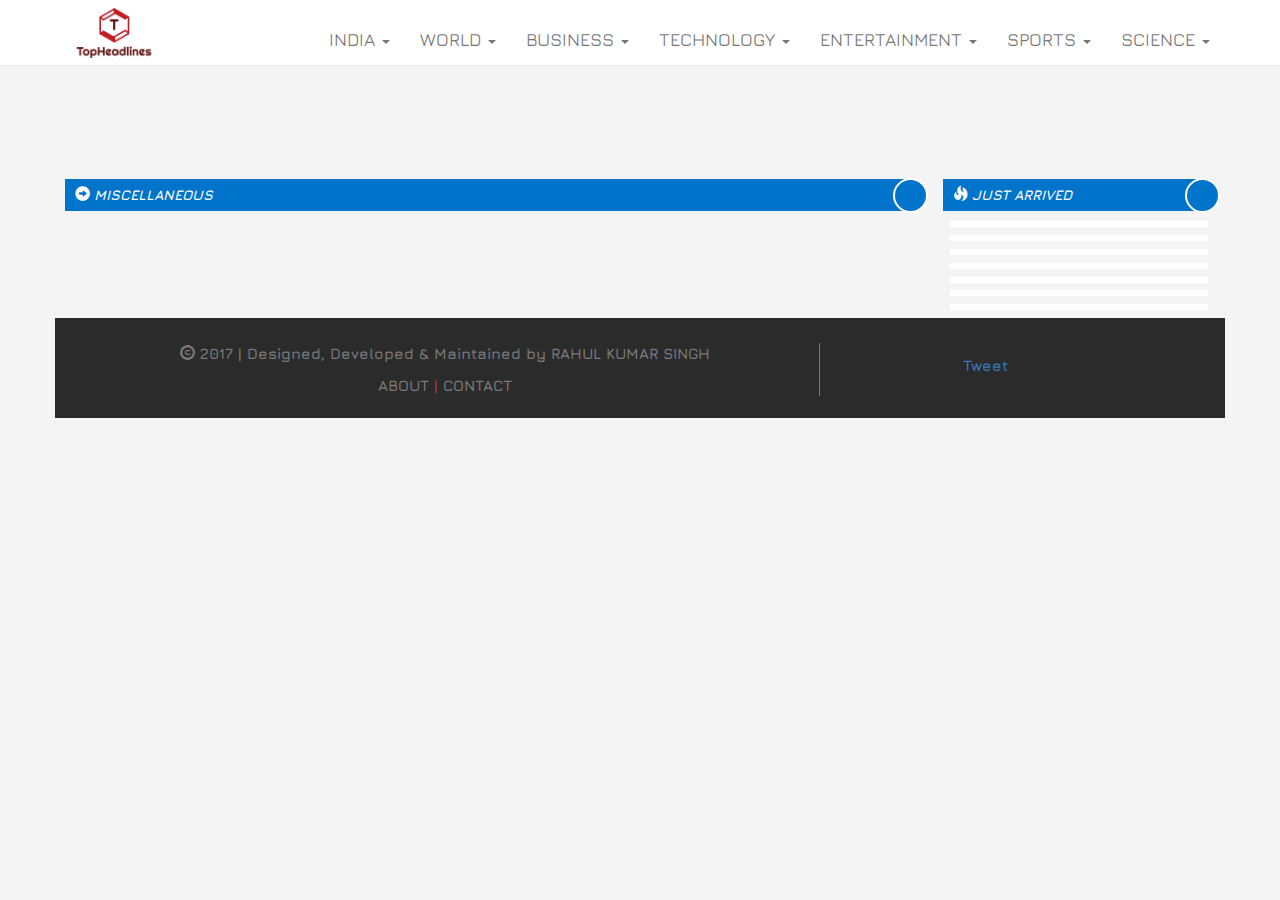
==== commit 32ec6889: "home page refined" ====
--- a/index.html
+++ b/index.html
@@ -5,6 +5,7 @@
     <meta http-equiv="X-UA-Compatible" content="IE=edge">
     <meta name="viewport" content="width=device-width, initial-scale=1">
     <!-- The above 3 meta tags *must* come first in the head; any other head content must come *after* these tags -->
+    <link rel="shortcut icon" href="images/th1.png" style="height:30px;width:30px;" />
     <title>TopHeadlines: Home</title>
 
     <!-- Bootstrap -->
@@ -134,7 +135,7 @@
                         
                         <div id="slide1"  class="slide" >
                             <h6 id="slidesource1" class="text-primary"></h6>
-                            <a id="slideurl1" href="">
+                            <a id="slideurl1" href="" target="_blank">
                                 <img id="slideimg1"  class="img-responsive" />
                             </a> 
                             <h6 id="slidetitle1" class="text-danger"></h6>
@@ -142,7 +143,7 @@
 
                         <div id="slide2" class="slide">
                             <h6 id="slidesource2" class="text-primary"></h6>
-                            <a id="slideurl2" href="">
+                            <a id="slideurl2" href="" target="_blank">
                                 <img id="slideimg2"  class="img-responsive" />
                             </a>
                             <h6 id="slidetitle2" class="text-danger"></h6>
@@ -150,7 +151,7 @@
 
                         <div id="slide3" class="slide">
                             <h6 id="slidesource3" class="text-primary"></h6>
-                            <a id="slideurl3" href="">
+                            <a id="slideurl3" href="" target="_blank">
                                 <img id="slideimg3"  class="img-responsive" />
                             </a>
                             <h6 id="slidetitle3" class="text-danger"></h6>
@@ -158,7 +159,7 @@
 
                         <div id="slide4" class="slide">
                             <h6 id="slidesource4" class="text-primary"></h6>
-                            <a id="slideurl4" href="">
+                            <a id="slideurl4" href="" target="_blank">
                                 <img id="slideimg4"  class="img-responsive" />
                             </a>
                             <h6 id="slidetitle4" class="text-danger"></h6>
@@ -166,7 +167,7 @@
 
                         <div id="slide5" class="slide">
                             <h6 id="slidesource5" class="text-primary"></h6>
-                            <a id="slideurl5" href="">
+                            <a id="slideurl5" href="" target="_blank">
                                 <img id="slideimg5"  class="img-responsive" />
                             </a>
                             <h6 id="slidetitle5" class="text-danger"></h6>
@@ -174,7 +175,7 @@
 
                         <div id="slide6" class="slide">
                             <h6 id="slidesource6" class="text-primary"></h6>
-                            <a id="slideurl6" href="">
+                            <a id="slideurl6" href="" target="_blank">
                                 <img id="slideimg6"  class="img-responsive" />
                             </a>
                             <h6 id="slidetitle6" class="text-danger"></h6>
@@ -182,7 +183,7 @@
 
                         <div id="slide7" class="slide">
                             <h6 id="slidesource7" class="text-primary"></h6>
-                            <a id="slideurl7" href="">
+                            <a id="slideurl7" href="" target="_blank">
                                 <img id="slideimg7"  class="img-responsive" />
                             </a>
                             <h6 id="slidetitle7" class="text-danger"></h6>
@@ -370,7 +371,7 @@
                 
                     
                 <div id="side1" class="row side" >
-                    <a id="sideurl1" href="#">
+                    <a id="sideurl1" href="#" target="_blank">
                         <div class="col-lg-4 col-md-4 col-sm-4 col-xs-4"style="padding:3px;" >
                             <img id="sideimg1"  class="img-responsive" />
                         </div>
@@ -380,7 +381,7 @@
                     </a>
                 </div>
                 <div id="side2" class="row side">
-                    <a id="sideurl2" href="#">
+                    <a id="sideurl2" href="#" target="_blank">
                         <div class="col-lg-4 col-md-4 col-sm-4 col-xs-4" style="padding:3px;">
                             <img id="sideimg2"  class="img-responsive" />
                         </div>
@@ -390,7 +391,7 @@
                     </a>
                 </div>
                 <div id="side3" class="row side">
-                    <a id="sideurl3" href="#">
+                    <a id="sideurl3" href="#" target="_blank">
                         <div class="col-lg-4 col-md-4 col-sm-4 col-xs-4" style="padding:3px;">
                             <img id="sideimg3"  class="img-responsive" />
                         </div>
@@ -400,7 +401,7 @@
                     </a>
                 </div>
                 <div id="side4" class="row side">
-                    <a id="sideurl4" href="#">
+                    <a id="sideurl4" href="#" target="_blank">
                         <div class="col-lg-4 col-md-4 col-sm-4 col-xs-4" style="padding:3px;">
                             <img id="sideimg4"  class="img-responsive" />
                         </div>
@@ -410,7 +411,7 @@
                     </a>
                 </div>
                 <div id="side5" class="row side">
-                    <a id="sideurl5" href="#">
+                    <a id="sideurl5" href="#" target="_blank">
                         <div class="col-lg-4 col-md-4 col-sm-4 col-xs-4" style="padding:3px;">
                             <img id="sideimg5"  class="img-responsive" />
                         </div>
@@ -420,7 +421,7 @@
                     </a>
                 </div>
                 <div id="side6" class="row side">
-                    <a id="sideurl6" href="#">
+                    <a id="sideurl6" href="#" target="_blank">
                         <div class="col-lg-4 col-md-4 col-sm-4 col-xs-4" style="padding:3px;">
                             <img id="sideimg6"  class="img-responsive" />
                         </div>
@@ -430,7 +431,7 @@
                     </a>
                 </div>
                 <div id="side7" class="row side">
-                    <a id="sideurl7" href="#">
+                    <a id="sideurl7" href="#" target="_blank">
                         <div class="col-lg-4 col-md-4 col-sm-4 col-xs-4" style="padding:3px;">
                             <img id="sideimg7"  class="img-responsive" />
                         </div>
@@ -459,13 +460,13 @@
                     </div>
                     <div class="col-lg-4">
                         <div style="margin-top:25px;font-family:'Jura', sans-serif;font-size:15px;font-weight:bold;text-align:center;min-height:50px">
-                         <!--  <a class="twitter-share-button" target="_blank"
+                        <a class="twitter-share-button" target="_blank"
                                href="https://twitter.com/intent/tweet?text=Check%20out%20this%20amazing%20News%20Website&url=https%3A%2F%2Frks-dev.github.io%2Ftopheadlines"
                                data-size="large">
                                Tweet
                             </a>
                             <script async src="//platform.twitter.com/widgets.js" charset="utf-8"></script>
-                             -->
+                         
                               
                             <iframe src="https://www.facebook.com/plugins/share_button.php?href=https%3A%2F%2Frks-dev.github.io%2Ftopheadlines%2F&layout=button_count&size=large&mobile_iframe=false&appId=527813727370159&width=84&height=28" width="84" height="28" style="border:none;overflow:hidden" scrolling="no" frameborder="0" allowTransparency="true"></iframe>
                         </div>
--- a/customcss/index.css
+++ b/customcss/index.css
@@ -24,6 +24,7 @@
 
 body {
     padding-top:69px;
+    background-color:rgba(234, 234, 234,.5);
     
 }
 .navbar-brand1 {
@@ -245,7 +246,7 @@
     width: 100%;
     height: 100%;
     z-index: 9999;
-    background: url('../images/box.gif') 50% 50% no-repeat rgba(249, 249, 249,.8);
+    background: url('../images/box.gif') 50% 50% no-repeat rgba(249, 249, 249,.9);
     opacity: .9;
 }
 
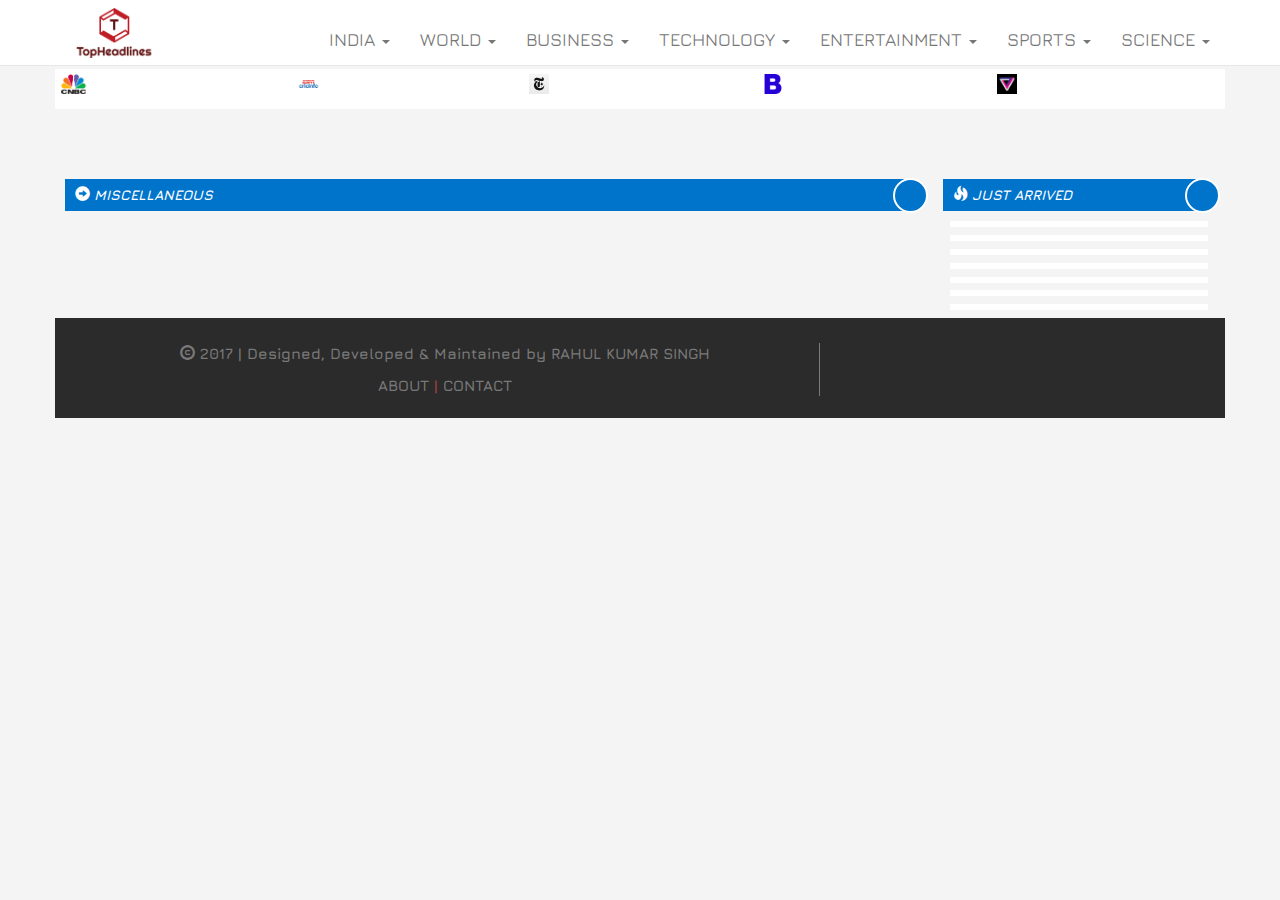
==== commit e5f5cf15: "seo" ====
--- a/index.html
+++ b/index.html
@@ -3,10 +3,14 @@
 <head>
     <meta charset="utf-8">
     <meta http-equiv="X-UA-Compatible" content="IE=edge">
+    <meta name="description" content="Read all the top headlines from various news sources at one place">
+    <meta name="keywords" content="news,top news,top headlines,india news, sports news, world news, entertainment news,trending news, hot news, latest news, top headlines ">
+    <meta name="author" content="TopHeadlines.co.in">
+    <meta name="robots" CONTENT="index,follow">
     <meta name="viewport" content="width=device-width, initial-scale=1">
     <!-- The above 3 meta tags *must* come first in the head; any other head content must come *after* these tags -->
     <link rel="shortcut icon" href="images/th1.png" style="height:30px;width:30px;" />
-    <title>TopHeadlines: Home</title>
+    <title>TopHeadlines | Home | top-headlines | top-news | trending-news</title>
 
     <!-- Bootstrap -->
     <link href="bootstrap/css/bootstrap.min.css" rel="stylesheet" />
@@ -129,12 +133,13 @@
         <!-- caraousal-->
         <div class="row">
             <div class="col-lg-12" >
-                <div class="contentdiv" >
-                    <div class="your-class" >
+                <div id="sldiv" class="contentdiv"  >
+                    <div class="your-class" style="background-color:white;" >
                      
                         
-                        <div id="slide1"  class="slide" >
-                            <h6 id="slidesource1" class="text-primary"></h6>
+                        <div id="slide1"  class="slide"  >
+                            <span><img src="images/cnbc.png" style="display:inline; padding:5px 1px;" height="30" /></span>
+                            <span id="slidesource1" class="text-primary" style="white-space:nowrap;display:inline;font-size:13px"></span>
                             <a id="slideurl1" href="" target="_blank">
                                 <img id="slideimg1"  class="img-responsive" />
                             </a> 
@@ -142,7 +147,8 @@
                         </div>
 
                         <div id="slide2" class="slide">
-                            <h6 id="slidesource2" class="text-primary"></h6>
+                            <span><img src="images/espn.png" style="display:inline; padding:5px 1px;" height="30" /></span>
+                            <span id="slidesource2" class="text-primary" style="white-space:nowrap;display:inline;font-size:13px"></span>
                             <a id="slideurl2" href="" target="_blank">
                                 <img id="slideimg2"  class="img-responsive" />
                             </a>
@@ -150,7 +156,8 @@
                         </div>
 
                         <div id="slide3" class="slide">
-                            <h6 id="slidesource3" class="text-primary"></h6>
+                            <span><img src="images/NYT.png" style="display:inline; padding:5px 1px;" height="30" /></span>
+                            <span id="slidesource3" class="text-primary" style="white-space:nowrap;display:inline;font-size:13px"></span>
                             <a id="slideurl3" href="" target="_blank">
                                 <img id="slideimg3"  class="img-responsive" />
                             </a>
@@ -158,7 +165,8 @@
                         </div>
 
                         <div id="slide4" class="slide">
-                            <h6 id="slidesource4" class="text-primary"></h6>
+                            <span><img src="images/bloomberg.png" style="display:inline; padding:5px 1px;" height="30" /></span>
+                            <span id="slidesource4" class="text-primary" style="white-space:nowrap;display:inline;font-size:13px"></span>
                             <a id="slideurl4" href="" target="_blank">
                                 <img id="slideimg4"  class="img-responsive" />
                             </a>
@@ -166,7 +174,8 @@
                         </div>
 
                         <div id="slide5" class="slide">
-                            <h6 id="slidesource5" class="text-primary"></h6>
+                            <span><img src="images/the_verge.png" style="display:inline; padding:5px 1px;" height="30" /></span>
+                            <span id="slidesource5" class="text-primary" style="white-space:nowrap;display:inline;font-size:13px"></span>
                             <a id="slideurl5" href="" target="_blank">
                                 <img id="slideimg5"  class="img-responsive" />
                             </a>
@@ -174,7 +183,9 @@
                         </div>
 
                         <div id="slide6" class="slide">
-                            <h6 id="slidesource6" class="text-primary"></h6>
+                            <span><img src="images/Buzzfeed.png" style="display:inline; padding:5px 1px;" height="30" /></span>
+                            <span id="slidesource6" class="text-primary" style="white-space:nowrap;display:inline;font-size:13px"></span>
+                           
                             <a id="slideurl6" href="" target="_blank">
                                 <img id="slideimg6"  class="img-responsive" />
                             </a>
@@ -182,7 +193,9 @@
                         </div>
 
                         <div id="slide7" class="slide">
-                            <h6 id="slidesource7" class="text-primary"></h6>
+                            <span><img src="images/download.png" style="display:inline; padding:5px 1px;" height="30" /></span>
+                            <span id="slidesource7" class="text-primary" style="white-space:nowrap;display:inline;font-size:13px"></span>
+                         
                             <a id="slideurl7" href="" target="_blank">
                                 <img id="slideimg7"  class="img-responsive" />
                             </a>
@@ -370,7 +383,7 @@
                 </div>
                 
                     
-                <div id="side1" class="row side" >
+                <div id="side1" class="row side">
                     <a id="sideurl1" href="#" target="_blank">
                         <div class="col-lg-4 col-md-4 col-sm-4 col-xs-4"style="padding:3px;" >
                             <img id="sideimg1"  class="img-responsive" />
@@ -380,7 +393,7 @@
                         </div>
                     </a>
                 </div>
-                <div id="side2" class="row side">
+                <div id="side2" class="row side" >
                     <a id="sideurl2" href="#" target="_blank">
                         <div class="col-lg-4 col-md-4 col-sm-4 col-xs-4" style="padding:3px;">
                             <img id="sideimg2"  class="img-responsive" />
@@ -390,7 +403,7 @@
                         </div>
                     </a>
                 </div>
-                <div id="side3" class="row side">
+                <div id="side3" class="row side" >
                     <a id="sideurl3" href="#" target="_blank">
                         <div class="col-lg-4 col-md-4 col-sm-4 col-xs-4" style="padding:3px;">
                             <img id="sideimg3"  class="img-responsive" />
@@ -400,7 +413,7 @@
                         </div>
                     </a>
                 </div>
-                <div id="side4" class="row side">
+                <div id="side4" class="row side" >
                     <a id="sideurl4" href="#" target="_blank">
                         <div class="col-lg-4 col-md-4 col-sm-4 col-xs-4" style="padding:3px;">
                             <img id="sideimg4"  class="img-responsive" />
@@ -410,7 +423,7 @@
                         </div>
                     </a>
                 </div>
-                <div id="side5" class="row side">
+                <div id="side5" class="row side" >
                     <a id="sideurl5" href="#" target="_blank">
                         <div class="col-lg-4 col-md-4 col-sm-4 col-xs-4" style="padding:3px;">
                             <img id="sideimg5"  class="img-responsive" />
@@ -420,7 +433,7 @@
                         </div>
                     </a>
                 </div>
-                <div id="side6" class="row side">
+                <div id="side6" class="row side" >
                     <a id="sideurl6" href="#" target="_blank">
                         <div class="col-lg-4 col-md-4 col-sm-4 col-xs-4" style="padding:3px;">
                             <img id="sideimg6"  class="img-responsive" />
@@ -460,13 +473,13 @@
                     </div>
                     <div class="col-lg-4">
                         <div style="margin-top:25px;font-family:'Jura', sans-serif;font-size:15px;font-weight:bold;text-align:center;min-height:50px">
-                        <a class="twitter-share-button" target="_blank"
+                       <!--<a class="twitter-share-button" target="_blank"
                                href="https://twitter.com/intent/tweet?text=Check%20out%20this%20amazing%20News%20Website&url=https%3A%2F%2Frks-dev.github.io%2Ftopheadlines"
                                data-size="large">
                                Tweet
                             </a>
                             <script async src="//platform.twitter.com/widgets.js" charset="utf-8"></script>
-                         
+                         --> 
                               
                             <iframe src="https://www.facebook.com/plugins/share_button.php?href=https%3A%2F%2Frks-dev.github.io%2Ftopheadlines%2F&layout=button_count&size=large&mobile_iframe=false&appId=527813727370159&width=84&height=28" width="84" height="28" style="border:none;overflow:hidden" scrolling="no" frameborder="0" allowTransparency="true"></iframe>
                         </div>
@@ -492,7 +505,7 @@
             slidesToShow: 5,
             slidesToScroll: 1,
             autoplay: true,
-            autoplaySpeed: 1000,
+            autoplaySpeed: 2000,
             prevArrow: false,
             nextArrow: false,
             responsive: [
--- a/customcss/index.css
+++ b/customcss/index.css
@@ -168,13 +168,17 @@
   margin-bottom: 15px;
   line-height: 1.42857143;
   background-color: #fff;
-  border-top: 1px solid silver;
-  border-left: 1px solid silver;
-  border-right: 1px solid silver;
-  border-bottom: 1px solid silver;
+  border-top: 0px solid transparent;
+  border-left: 0px solid transparent;
+  border-right: 0px solid transparent;
+  border-bottom: 0px solid transparent;
   border-radius: 0px;
  
  
+ 
+}
+.thumbnail:hover{
+     box-shadow:1px 2px 3px rgba(0,0,0,.3);
 }
 hr { 
     display: block;
@@ -216,12 +220,14 @@
 }
 .side:hover{
     border-right: 2px solid rgb(175, 33, 33);
+     box-shadow:1px 2px 3px rgba(0,0,0,.3);
     cursor:pointer;
 }
 .main{
     display:none;
     animation: main 500ms linear;
    animation-fill-mode:forwards;
+   
 }
 .move{
     
@@ -297,3 +303,9 @@
     }
 }
 
+@media screen and (max-width: 480px) {
+    .cus > ul > li:hover{
+    border-bottom:1px solid rgb(0, 116, 203);  
+}
+}
+
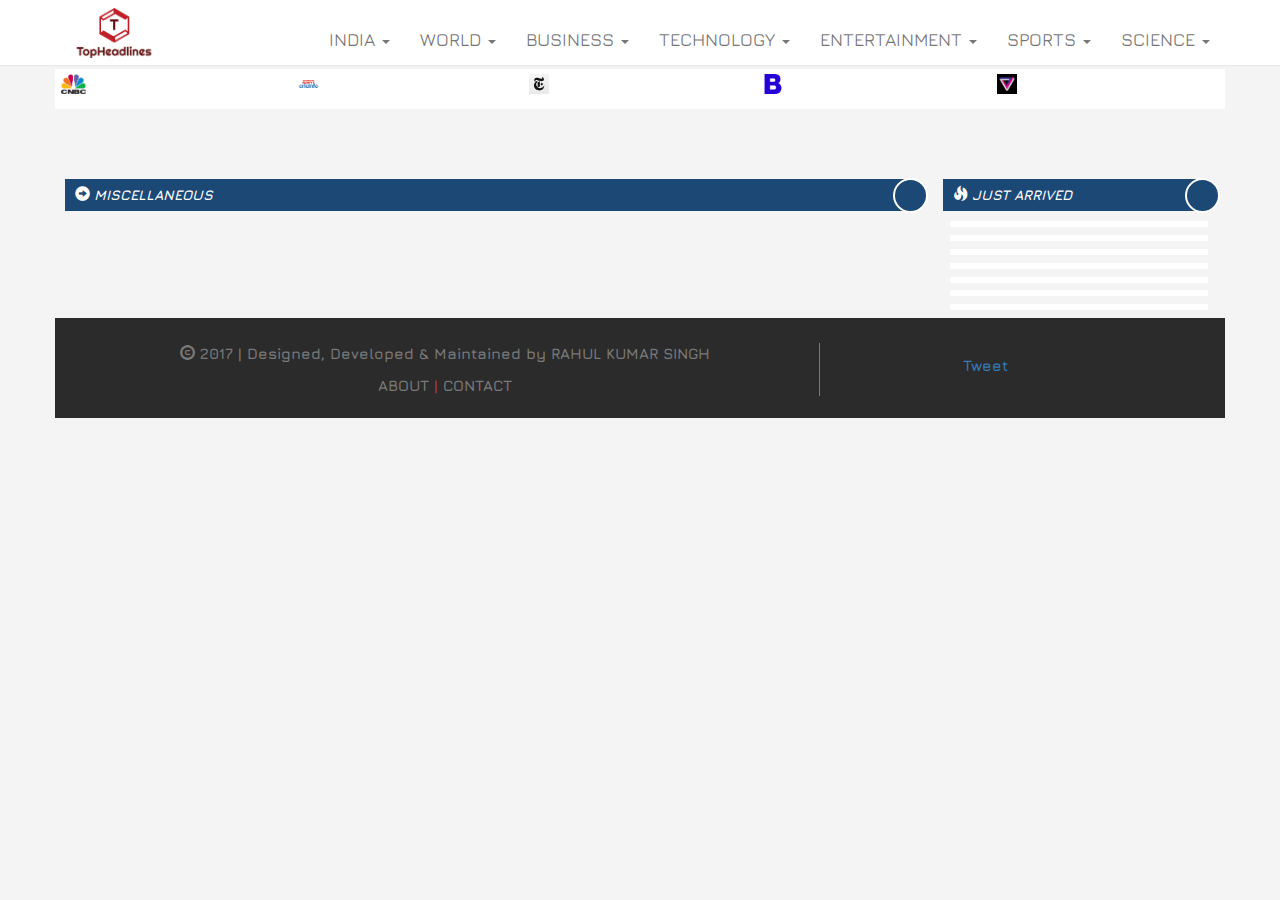
==== commit 0013f831: "seo optimization" ====
--- a/index.html
+++ b/index.html
@@ -10,7 +10,7 @@
     <meta name="viewport" content="width=device-width, initial-scale=1">
     <!-- The above 3 meta tags *must* come first in the head; any other head content must come *after* these tags -->
     <link rel="shortcut icon" href="images/th1.png" style="height:30px;width:30px;" />
-    <title>TopHeadlines | Home | top-headlines | top-news | trending-news</title>
+    <title>Top-Headlines | top-news | trending-news |india-news | world-news | sports-news | entertainment-news | science-news</title>
 
     <!-- Bootstrap -->
     <link href="bootstrap/css/bootstrap.min.css" rel="stylesheet" />
@@ -27,6 +27,10 @@
     <![endif]-->
 </head>
 <body onload="a()" id="body">
+    <div style="display:none">
+        <h1>The latest news headlines from various news sources all at one palce.</h1>
+        <h2>Al Jazeera | BBC News | Bloomberg | Buzzfeed | CNBC | Entertainment Weekly | ESPN Cric Info | Financial Times  | Fortune | MTV News | National Geographic | New Scientist | TechCrunch | TechRadar | The Hindu  | The New York Times | The Telegraph | The Times of India  | The Verge | The Wall Street Journal </h2>
+    </div>
     <div class="loader"></div>
     <span class="glyphicon glyphicon-chevron-up move"></span>
    <!--navbar-->
@@ -138,7 +142,7 @@
                      
                         
                         <div id="slide1"  class="slide"  >
-                            <span><img src="images/cnbc.png" style="display:inline; padding:5px 1px;" height="30" /></span>
+                            <span><img alt="cnbc" src="images/cnbc.png" style="display:inline; padding:5px 1px;" height="30" /></span>
                             <span id="slidesource1" class="text-primary" style="white-space:nowrap;display:inline;font-size:13px"></span>
                             <a id="slideurl1" href="" target="_blank">
                                 <img id="slideimg1"  class="img-responsive" />
@@ -147,7 +151,7 @@
                         </div>
 
                         <div id="slide2" class="slide">
-                            <span><img src="images/espn.png" style="display:inline; padding:5px 1px;" height="30" /></span>
+                            <span><img alt="espn" src="images/espn.png" style="display:inline; padding:5px 1px;" height="30" /></span>
                             <span id="slidesource2" class="text-primary" style="white-space:nowrap;display:inline;font-size:13px"></span>
                             <a id="slideurl2" href="" target="_blank">
                                 <img id="slideimg2"  class="img-responsive" />
@@ -156,7 +160,7 @@
                         </div>
 
                         <div id="slide3" class="slide">
-                            <span><img src="images/NYT.png" style="display:inline; padding:5px 1px;" height="30" /></span>
+                            <span><img alt="new york times" src="images/NYT.png" style="display:inline; padding:5px 1px;" height="30" /></span>
                             <span id="slidesource3" class="text-primary" style="white-space:nowrap;display:inline;font-size:13px"></span>
                             <a id="slideurl3" href="" target="_blank">
                                 <img id="slideimg3"  class="img-responsive" />
@@ -165,7 +169,7 @@
                         </div>
 
                         <div id="slide4" class="slide">
-                            <span><img src="images/bloomberg.png" style="display:inline; padding:5px 1px;" height="30" /></span>
+                            <span><img alt="bloomberg" src="images/bloomberg.png" style="display:inline; padding:5px 1px;" height="30" /></span>
                             <span id="slidesource4" class="text-primary" style="white-space:nowrap;display:inline;font-size:13px"></span>
                             <a id="slideurl4" href="" target="_blank">
                                 <img id="slideimg4"  class="img-responsive" />
@@ -174,7 +178,7 @@
                         </div>
 
                         <div id="slide5" class="slide">
-                            <span><img src="images/the_verge.png" style="display:inline; padding:5px 1px;" height="30" /></span>
+                            <span><img alt="the verge" src="images/the_verge.png" style="display:inline; padding:5px 1px;" height="30" /></span>
                             <span id="slidesource5" class="text-primary" style="white-space:nowrap;display:inline;font-size:13px"></span>
                             <a id="slideurl5" href="" target="_blank">
                                 <img id="slideimg5"  class="img-responsive" />
@@ -183,7 +187,7 @@
                         </div>
 
                         <div id="slide6" class="slide">
-                            <span><img src="images/Buzzfeed.png" style="display:inline; padding:5px 1px;" height="30" /></span>
+                            <span><img alt="buzzfeed" src="images/Buzzfeed.png" style="display:inline; padding:5px 1px;" height="30" /></span>
                             <span id="slidesource6" class="text-primary" style="white-space:nowrap;display:inline;font-size:13px"></span>
                            
                             <a id="slideurl6" href="" target="_blank">
@@ -193,7 +197,7 @@
                         </div>
 
                         <div id="slide7" class="slide">
-                            <span><img src="images/download.png" style="display:inline; padding:5px 1px;" height="30" /></span>
+                            <span><img alt="natgeo" src="images/download.png" style="display:inline; padding:5px 1px;" height="30" /></span>
                             <span id="slidesource7" class="text-primary" style="white-space:nowrap;display:inline;font-size:13px"></span>
                          
                             <a id="slideurl7" href="" target="_blank">
@@ -473,13 +477,13 @@
                     </div>
                     <div class="col-lg-4">
                         <div style="margin-top:25px;font-family:'Jura', sans-serif;font-size:15px;font-weight:bold;text-align:center;min-height:50px">
-                       <!--<a class="twitter-share-button" target="_blank"
+                       <a class="twitter-share-button" target="_blank"
                                href="https://twitter.com/intent/tweet?text=Check%20out%20this%20amazing%20News%20Website&url=https%3A%2F%2Frks-dev.github.io%2Ftopheadlines"
                                data-size="large">
                                Tweet
                             </a>
                             <script async src="//platform.twitter.com/widgets.js" charset="utf-8"></script>
-                         --> 
+                         
                               
                             <iframe src="https://www.facebook.com/plugins/share_button.php?href=https%3A%2F%2Frks-dev.github.io%2Ftopheadlines%2F&layout=button_count&size=large&mobile_iframe=false&appId=527813727370159&width=84&height=28" width="84" height="28" style="border:none;overflow:hidden" scrolling="no" frameborder="0" allowTransparency="true"></iframe>
                         </div>
--- a/customcss/index.css
+++ b/customcss/index.css
@@ -126,7 +126,7 @@
     padding:6px 10px;
    border-bottom-right-radius:200px;
    border-top-right-radius:200px;
-    background-color:rgb(0, 116, 203);
+    background-color:rgb(28, 72, 118);
     color:white;
     font-style:italic;
    font-weight:bolder;
@@ -143,7 +143,7 @@
 .ani{
     height:35px;
     width:35px;
-    background-color:rgb(0, 116, 203);
+    background-color:rgb(28, 72, 118);;
     margin-top:-7px;
     margin-right:-15px;
     border-radius:50%;
@@ -178,7 +178,7 @@
  
 }
 .thumbnail:hover{
-     box-shadow:1px 2px 3px rgba(0,0,0,.3);
+     box-shadow:1px 1px 2px rgba(0,0,0,.3);
 }
 hr { 
     display: block;
@@ -196,6 +196,7 @@
     background-color:rgb(43, 43, 43);
 }
 
+
 .dt{
     color:rgb(179, 105, 0);
 }
@@ -220,7 +221,7 @@
 }
 .side:hover{
     border-right: 2px solid rgb(175, 33, 33);
-     box-shadow:1px 2px 3px rgba(0,0,0,.3);
+     box-shadow:1px 1px 2px rgba(0,0,0,.3);
     cursor:pointer;
 }
 .main{
